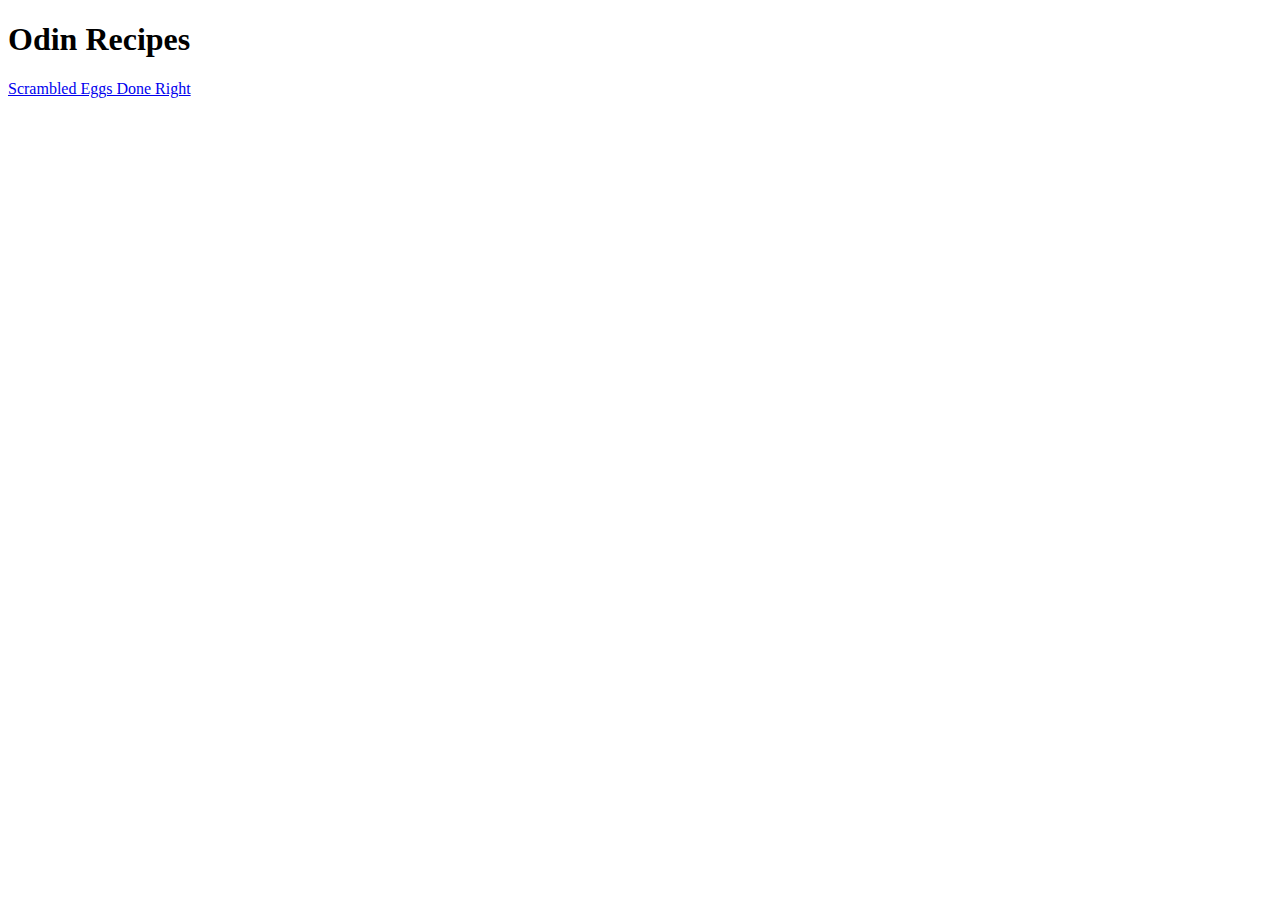
==== index.html @ 3ddf8f93 "Add Scrambled Eggs Done Right Recipe" ====
<!DOCTYPE html>
<html lang="en">
  <head>
    <meta charset="utf-8" />
    <title>Odin Recipes</title>
  </head>
  <body>
    <h1>Odin Recipes</h1>
    <a href="./recipes//scrambled-eggs.html">Scrambled Eggs Done Right</a>
  </body>

</html>
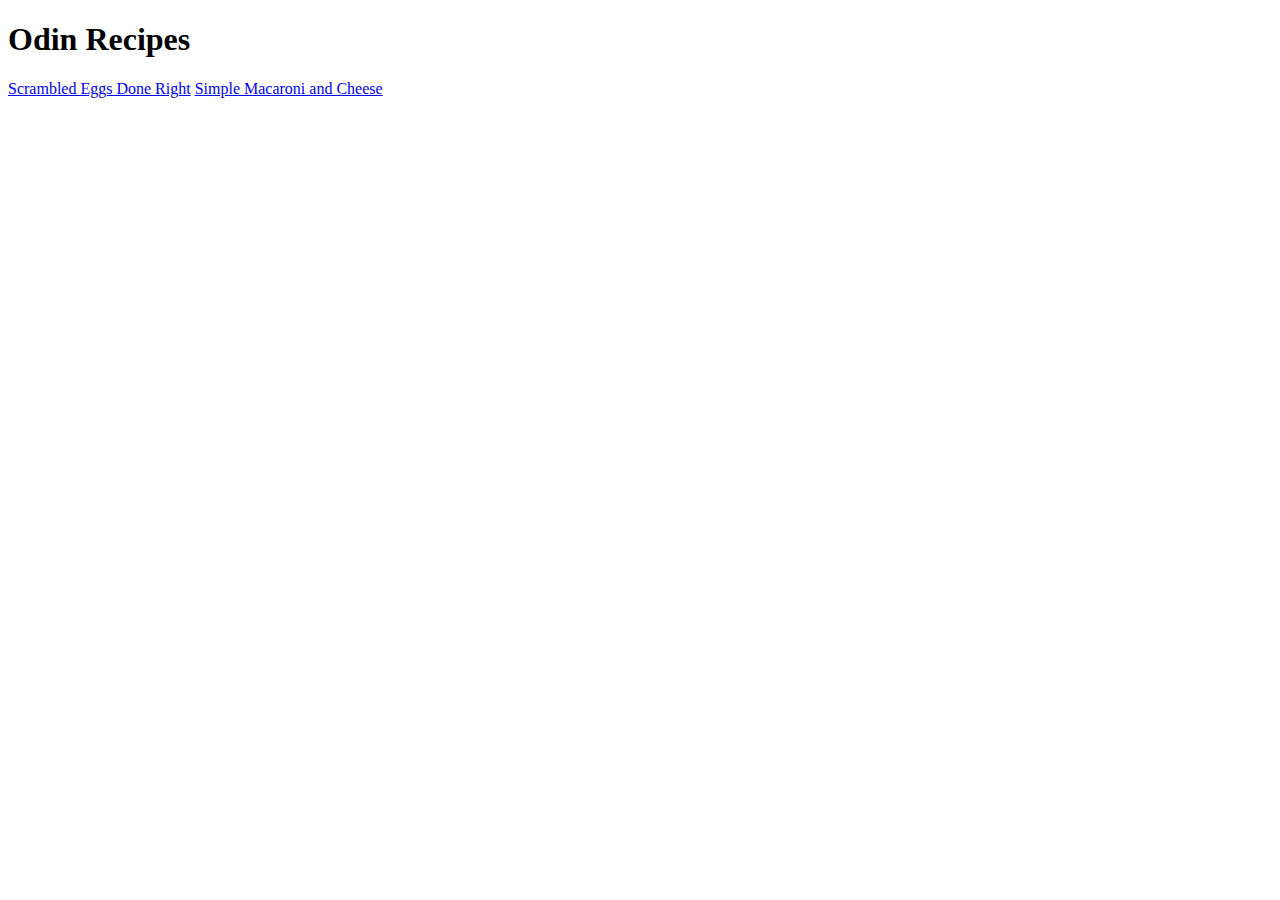
==== commit 932f6bfd: "Add Simple Macaroni and Cheese Recipe" ====
--- a/index.html
+++ b/index.html
@@ -7,6 +7,6 @@
   <body>
     <h1>Odin Recipes</h1>
     <a href="./recipes//scrambled-eggs.html">Scrambled Eggs Done Right</a>
+    <a href="./recipes//mac-and-cheese.html">Simple Macaroni and Cheese</a>
   </body>
-
-</html>+</html>
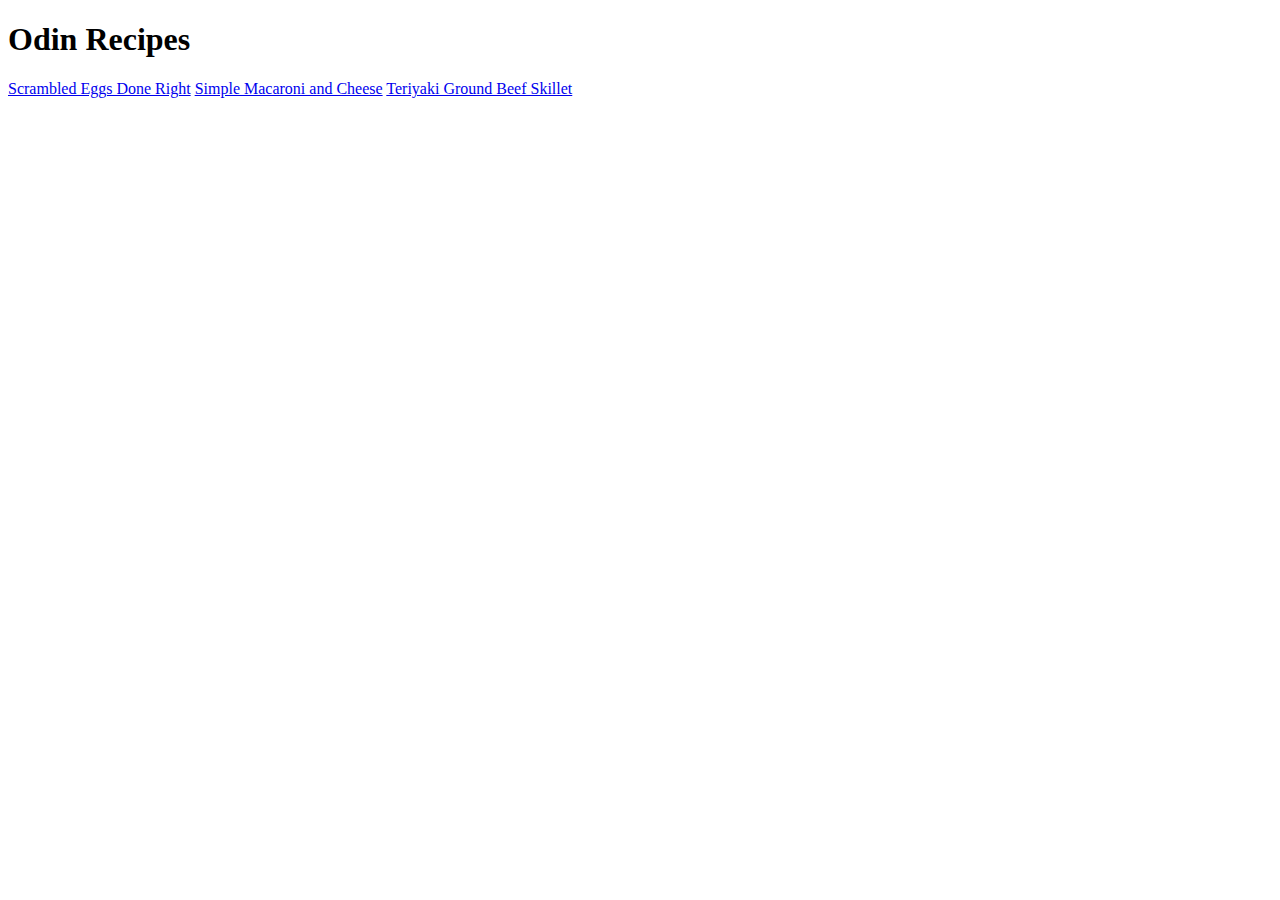
==== commit 67707809: "Add Teriyaki Ground Beef Recipe" ====
--- a/index.html
+++ b/index.html
@@ -6,7 +6,10 @@
   </head>
   <body>
     <h1>Odin Recipes</h1>
-    <a href="./recipes//scrambled-eggs.html">Scrambled Eggs Done Right</a>
-    <a href="./recipes//mac-and-cheese.html">Simple Macaroni and Cheese</a>
+    <a href="./recipes/scrambled-eggs.html">Scrambled Eggs Done Right</a>
+    <a href="./recipes/mac-and-cheese.html">Simple Macaroni and Cheese</a>
+    <a href="./recipes/teriyaki-ground-beef.html"
+      >Teriyaki Ground Beef Skillet</a
+    >
   </body>
 </html>
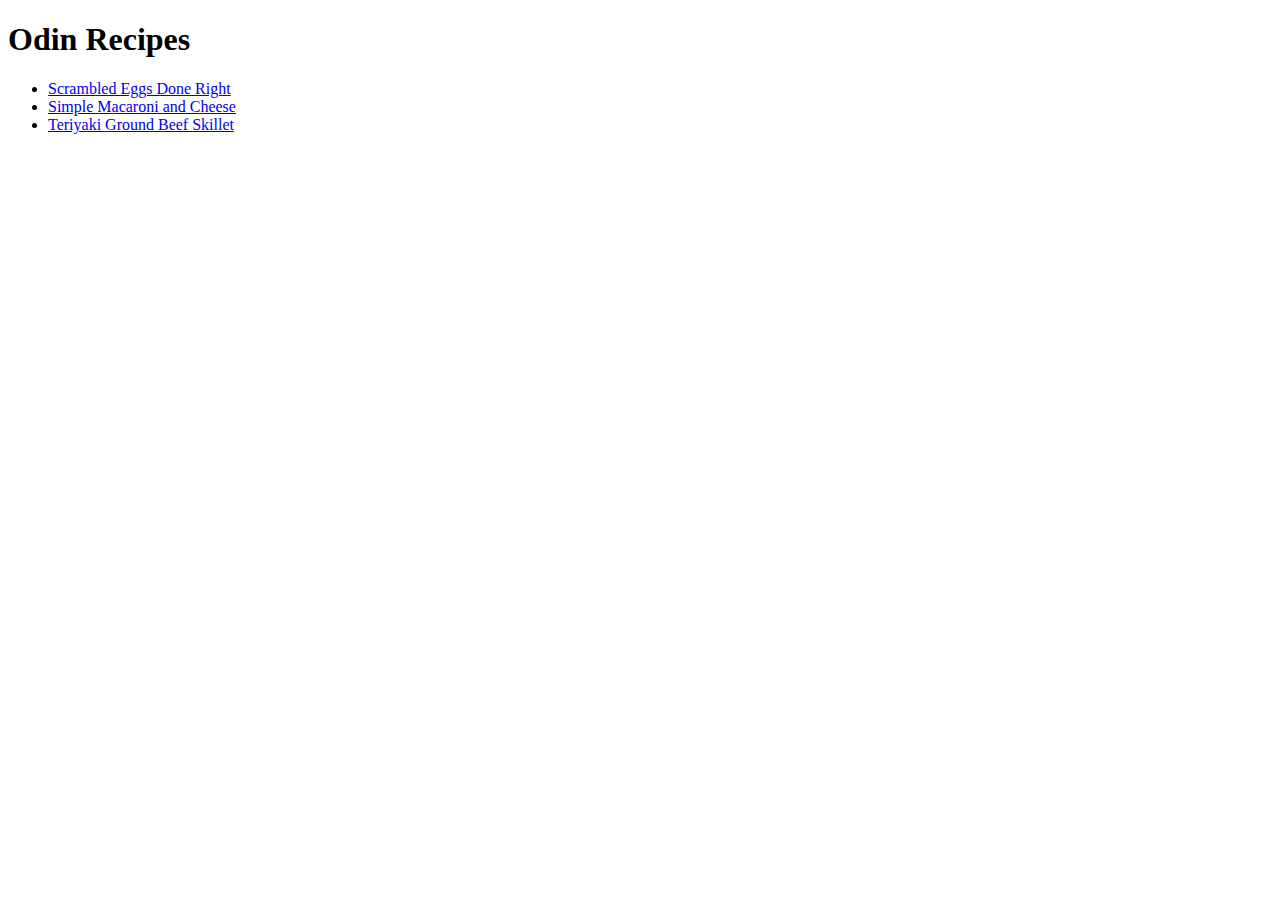
==== commit db7e59e6: "Put recipe links into an unordered list" ====
--- a/index.html
+++ b/index.html
@@ -6,10 +6,18 @@
   </head>
   <body>
     <h1>Odin Recipes</h1>
-    <a href="./recipes/scrambled-eggs.html">Scrambled Eggs Done Right</a>
-    <a href="./recipes/mac-and-cheese.html">Simple Macaroni and Cheese</a>
-    <a href="./recipes/teriyaki-ground-beef.html"
-      >Teriyaki Ground Beef Skillet</a
-    >
+    <ul>
+      <li>
+        <a href="./recipes/scrambled-eggs.html">Scrambled Eggs Done Right</a>
+      </li>
+      <li>
+        <a href="./recipes/mac-and-cheese.html">Simple Macaroni and Cheese</a>
+      </li>
+      <li>
+        <a href="./recipes/teriyaki-ground-beef.html"
+          >Teriyaki Ground Beef Skillet</a
+        >
+      </li>
+    </ul>
   </body>
 </html>
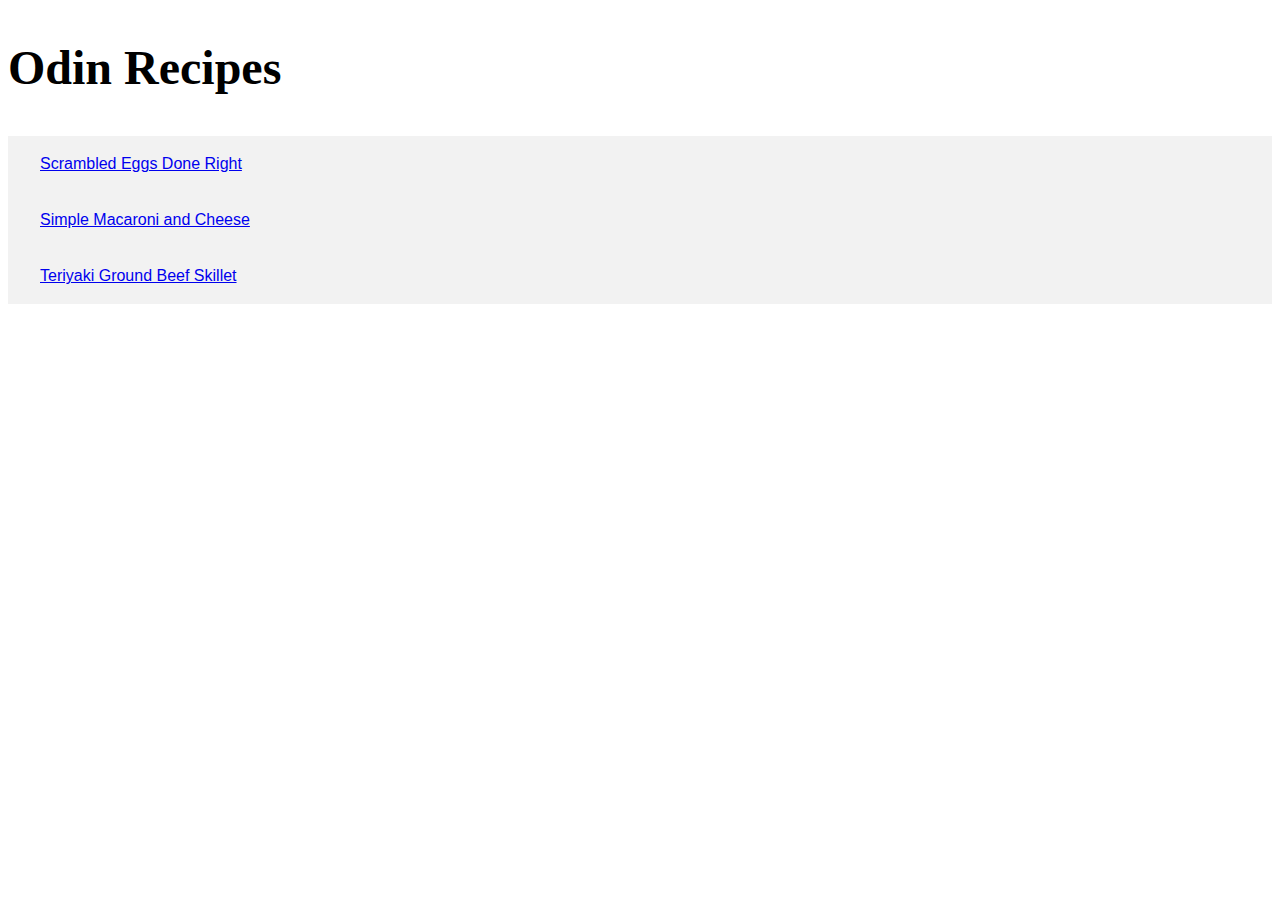
==== commit 3e4938a2: "Added styles for practice" ====
--- a/index.html
+++ b/index.html
@@ -3,17 +3,18 @@
   <head>
     <meta charset="utf-8" />
     <title>Odin Recipes</title>
+    <link rel="stylesheet" href="./styles.css" />
   </head>
   <body>
-    <h1>Odin Recipes</h1>
-    <ul>
-      <li>
+    <h1 class="title">Odin Recipes</h1>
+    <ul class="recipe-list">
+      <li class="recipe-list-item">
         <a href="./recipes/scrambled-eggs.html">Scrambled Eggs Done Right</a>
       </li>
-      <li>
+      <li class="recipe-list-item">
         <a href="./recipes/mac-and-cheese.html">Simple Macaroni and Cheese</a>
       </li>
-      <li>
+      <li class="recipe-list-item">
         <a href="./recipes/teriyaki-ground-beef.html"
           >Teriyaki Ground Beef Skillet</a
         >
--- a/styles.css
+++ b/styles.css
@@ -0,0 +1,64 @@
+body {
+  line-height: 1.5;
+}
+
+.title {
+  font-family: Garamond, serif;
+  font-size: 3em;
+}
+
+.recipe-list {
+  font-family: Verdana, Geneva, Tahoma, sans-serif;
+
+  background: #ccc;
+  list-style-type: none;
+  padding: 0;
+}
+
+.recipe-list-item {
+  background: hsl(0, 0%, 95%);
+  padding: 1em 2em;
+}
+
+/**
+* Recipe Page
+*/
+
+.recipe-heading {
+  font-family: Georgia, Garamond, serif;
+  border-bottom: 4px solid hsla(210, 13%, 50%, 16%);
+}
+
+.recipe-title {
+  border-color: orangered;
+}
+
+.recipe-img {
+  height: auto;
+  width: 500px;
+}
+
+p {
+  font-family: Verdana, Geneva, Tahoma, sans-serif;
+}
+
+.recipe-description, .ingredient-list-item, .step-list-item {
+  color: rgb(104, 106, 119);
+  
+}
+
+.ingredient-list, .step-list {
+  background-color: rgb(247, 244, 244);
+}
+.ingredient-list {
+
+  list-style-type: none;
+}
+
+.ingredient-list-item, .step-list-item {
+  padding: 1em 2em;
+  border-bottom: 1px dotted slategray;
+
+
+}
+
